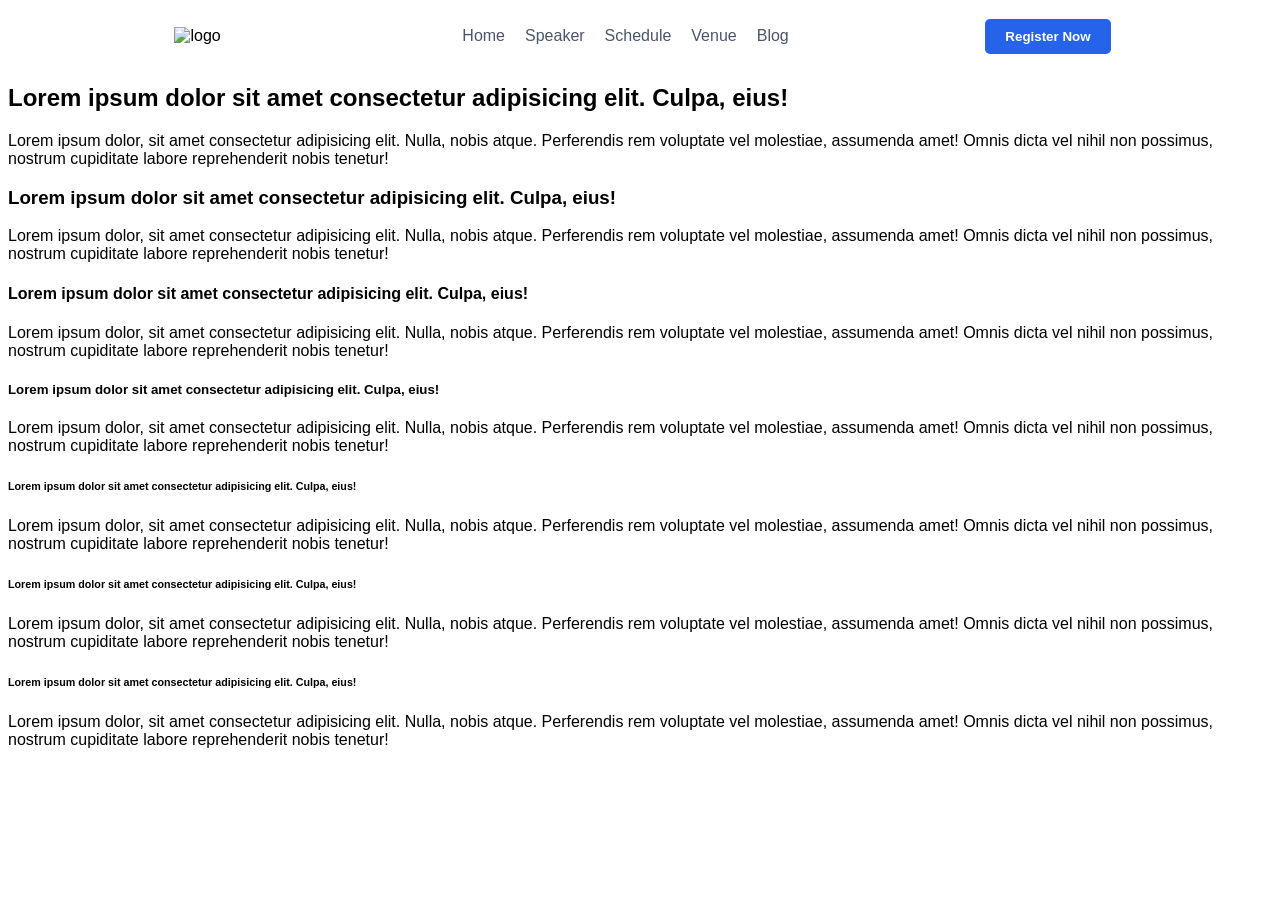
==== blog.html @ 4719e3e5 "Complete Assignment 1" ====
<!DOCTYPE html>
<html lang="en">

<head>
    <meta charset="UTF-8">
    <meta name="viewport" content="width=device-width, initial-scale=1.0">
    <title>Blog</title>
    <link rel="stylesheet" href="style.css">
</head>

<body>
    <nav class="nav">
        <div class="logo">
            <img src="../Assignment_1/assets/logo.png" alt="logo">
        </div>

        <ul class="navitems">
            <li><a href="index.html">Home</a></li>
            <li><a href="speaker.html">Speaker</a></li>
            <li><a href="schedule.html">Schedule</a></li>
            <li><a href="venue.html">Venue</a></li>
            <li><a href="blog.html">Blog</a></li>
        </ul>

        <button class="btn">Register Now</button>
    </nav>
    <article>
        <h1>Lorem ipsum dolor sit amet consectetur adipisicing elit. Culpa, eius!</h1>
        <p>Lorem ipsum dolor, sit amet consectetur adipisicing elit. Nulla, nobis atque. Perferendis rem voluptate vel
            molestiae, assumenda amet! Omnis dicta vel nihil non possimus, nostrum cupiditate labore reprehenderit nobis
            tenetur!</p>
        <article>
            <h1>Lorem ipsum dolor sit amet consectetur adipisicing elit. Culpa, eius!</h1>
            <p>Lorem ipsum dolor, sit amet consectetur adipisicing elit. Nulla, nobis atque. Perferendis rem voluptate
                vel
                molestiae, assumenda amet! Omnis dicta vel nihil non possimus, nostrum cupiditate labore reprehenderit
                nobis
                tenetur!</p>
            <article>
                <h1>Lorem ipsum dolor sit amet consectetur adipisicing elit. Culpa, eius!</h1>
                <p>Lorem ipsum dolor, sit amet consectetur adipisicing elit. Nulla, nobis atque. Perferendis rem
                    voluptate vel
                    molestiae, assumenda amet! Omnis dicta vel nihil non possimus, nostrum cupiditate labore
                    reprehenderit nobis
                    tenetur!</p>
                <article>
                    <h1>Lorem ipsum dolor sit amet consectetur adipisicing elit. Culpa, eius!</h1>
                    <p>Lorem ipsum dolor, sit amet consectetur adipisicing elit. Nulla, nobis atque. Perferendis rem
                        voluptate vel
                        molestiae, assumenda amet! Omnis dicta vel nihil non possimus, nostrum cupiditate labore
                        reprehenderit nobis
                        tenetur!</p>
                    <article>
                        <h1>Lorem ipsum dolor sit amet consectetur adipisicing elit. Culpa, eius!</h1>
                        <p>Lorem ipsum dolor, sit amet consectetur adipisicing elit. Nulla, nobis atque. Perferendis rem
                            voluptate vel
                            molestiae, assumenda amet! Omnis dicta vel nihil non possimus, nostrum cupiditate labore
                            reprehenderit nobis
                            tenetur!</p>
                        <article>
                            <h1>Lorem ipsum dolor sit amet consectetur adipisicing elit. Culpa, eius!</h1>
                            <p>Lorem ipsum dolor, sit amet consectetur adipisicing elit. Nulla, nobis atque. Perferendis
                                rem voluptate vel
                                molestiae, assumenda amet! Omnis dicta vel nihil non possimus, nostrum cupiditate labore
                                reprehenderit nobis
                                tenetur!</p>
                            <article>
                                <h1>Lorem ipsum dolor sit amet consectetur adipisicing elit. Culpa, eius!</h1>
                                <p>Lorem ipsum dolor, sit amet consectetur adipisicing elit. Nulla, nobis atque.
                                    Perferendis rem voluptate vel
                                    molestiae, assumenda amet! Omnis dicta vel nihil non possimus, nostrum cupiditate
                                    labore reprehenderit nobis
                                    tenetur!</p>
                            </article>
</body>
---- style.css ----
body {
    font-family: sans-serif;
}

.nav {
    display: flex;
    align-items: center;
    justify-content: space-around;
    padding: 20px 5%;
    height: 1rem;
    position: sticky;
    top: 0;
    background-color: white;
}

.logo img {
    margin: 5px;
}

.navitems {
    list-style: none;
    display: flex;
    gap: 20px;
}

.navitems li a {
    text-decoration: none;
    color: #4a5568;
    font-weight: 400;
}

.navitems li a:hover {
    color: #2563eb;
    text-shadow: 0 4px 10px rgb(169, 169, 229);

}

.btn {
    background-color: #2563eb;
    ;
    color: white;
    padding: 10px 20px;
    border-radius: 5px;
    font-weight: bold;
    border: none;
}

.btn:hover {
    box-shadow: 0 4px 10px rgb(169, 169, 229);
}

.herosection {
    background-image: url(assets/banner.jpg);
    position: relative;
    height: 30rem;
    display: flex;
    flex-direction: column;
    padding: 50px 20px;
    align-items: center;
    justify-content: space-around;
    text-align: center;
    color: white;
}

.herocontent h1 span {
    font-style: italic;
}

#button {
    margin-top: 10rem;
}

.speakercard {
    display: grid;
    grid-template-columns: repeat(2, 1fr);
    gap: 2rem;
    justify-content: center;
    align-items: center;
    text-align: left;
    max-width: 1200px;
}

.speakergrid {
    border: 1px solid rgb(199, 194, 194);
    border-radius: 10px;
}

.speakergrid p {
    font-size: 20px;
}

.speakergrid img {
    border-radius: 10px;
    width: 100%;
}

.designation {
    color: #2563eb;
    font-size: 10px;
}

.speakerinfo {
    padding-left: 20px;
    gap: 2px;
}

.schedule {
    display: flex;
    flex-direction: column;
    align-items: center;
    width: 100%;
    gap: 2px;
}

.pricingcontainer {
    display: flex;
    justify-content: center;
    align-items: left;
    gap: 3rem;
    width: 80rem;
}

.card {
    display: flex;
    flex-direction: column;
    align-items: left;
    justify-content: center;
    border: 1px solid black;
    border-radius: 10px;
    padding: 20px 20px;
}

#mainbox {
    background-color: #151e29;
    color: white;
    width: 20rem;
}

btn-outline {
    border: 1px solid #151e29;
    border-radius: 10;
    padding: 20px 20px;
    color: #2563eb;
}

.schedule li {
    list-style-type: circle;
}

.location {
    display: flex;
    flex-direction: column;
    justify-content: center;
    align-items: center;
}

.footer {
    background-color: #151e29;
    color: white;
    padding: 0 5%;
}

.footer-container {
    display: flex;
    justify-content: space-between;
    align-items: center;
    height: 5rem;
}

.copyright {
    display: flex;
    align-items: center;
    gap: 10px;
}

.img {
    width: 2rem;
    height: 2rem;
}
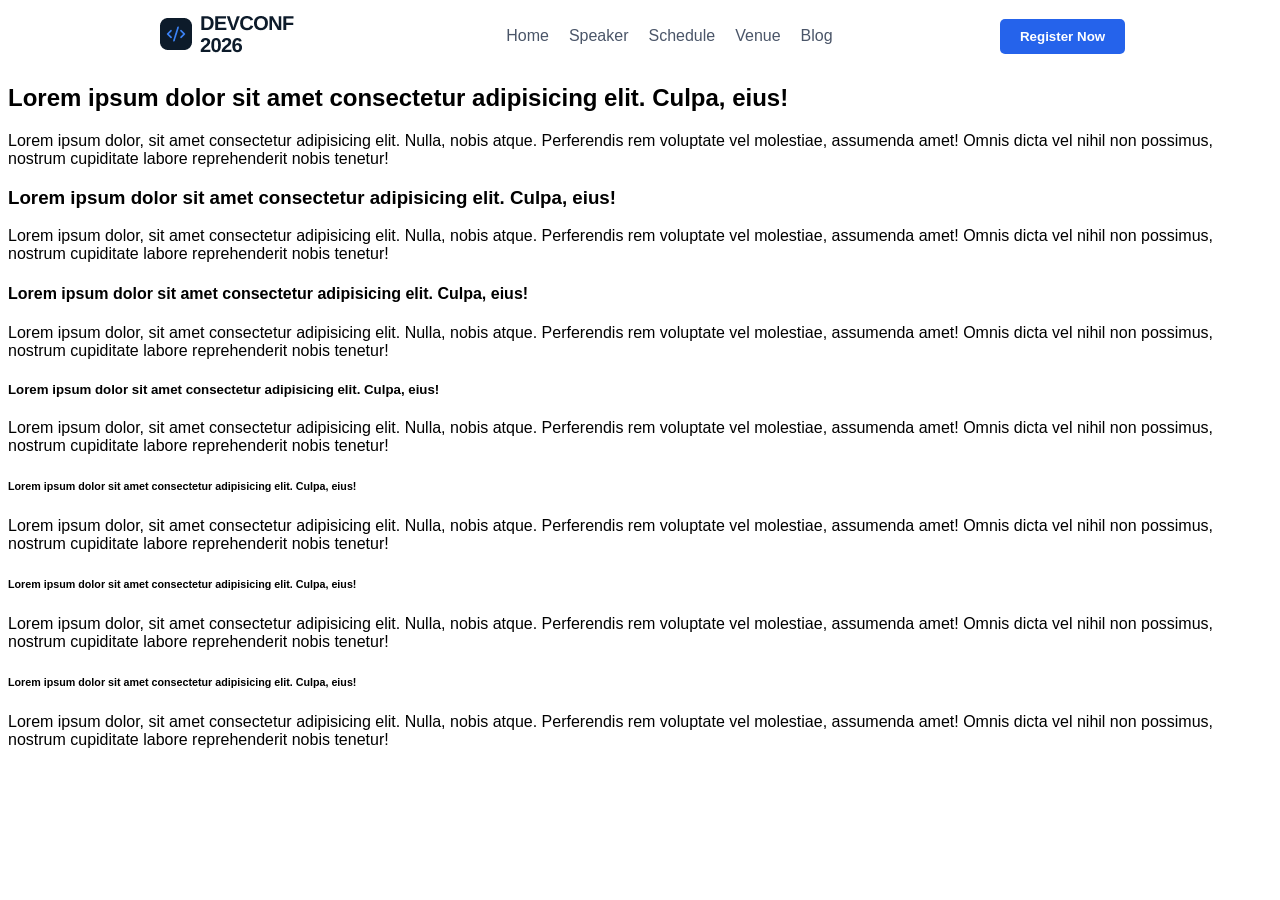
==== commit 9b07151e: "Fix image paths and update assets" ====
--- a/blog.html
+++ b/blog.html
@@ -11,7 +11,7 @@
 <body>
     <nav class="nav">
         <div class="logo">
-            <img src="../Assignment_1/assets/logo.png" alt="logo">
+            <img src="../assets/logo.png" alt="logo">
         </div>
 
         <ul class="navitems">
